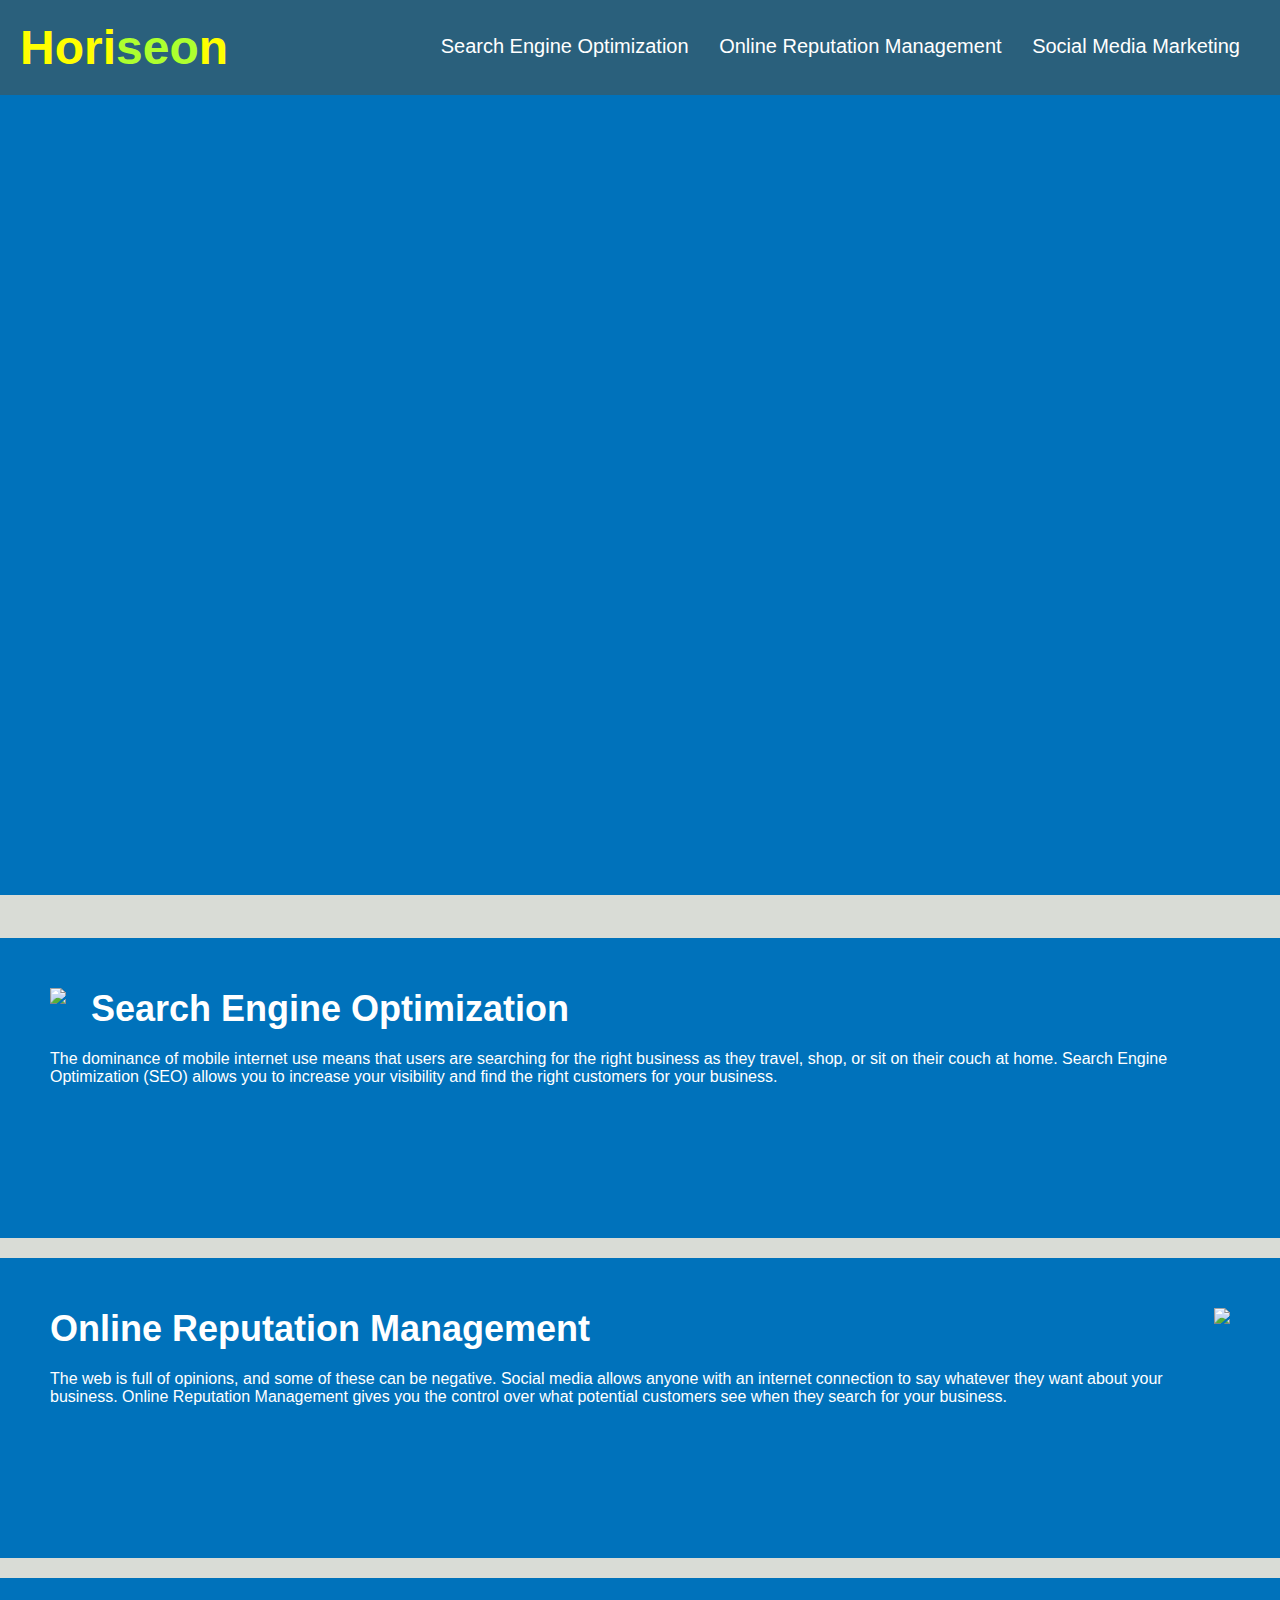
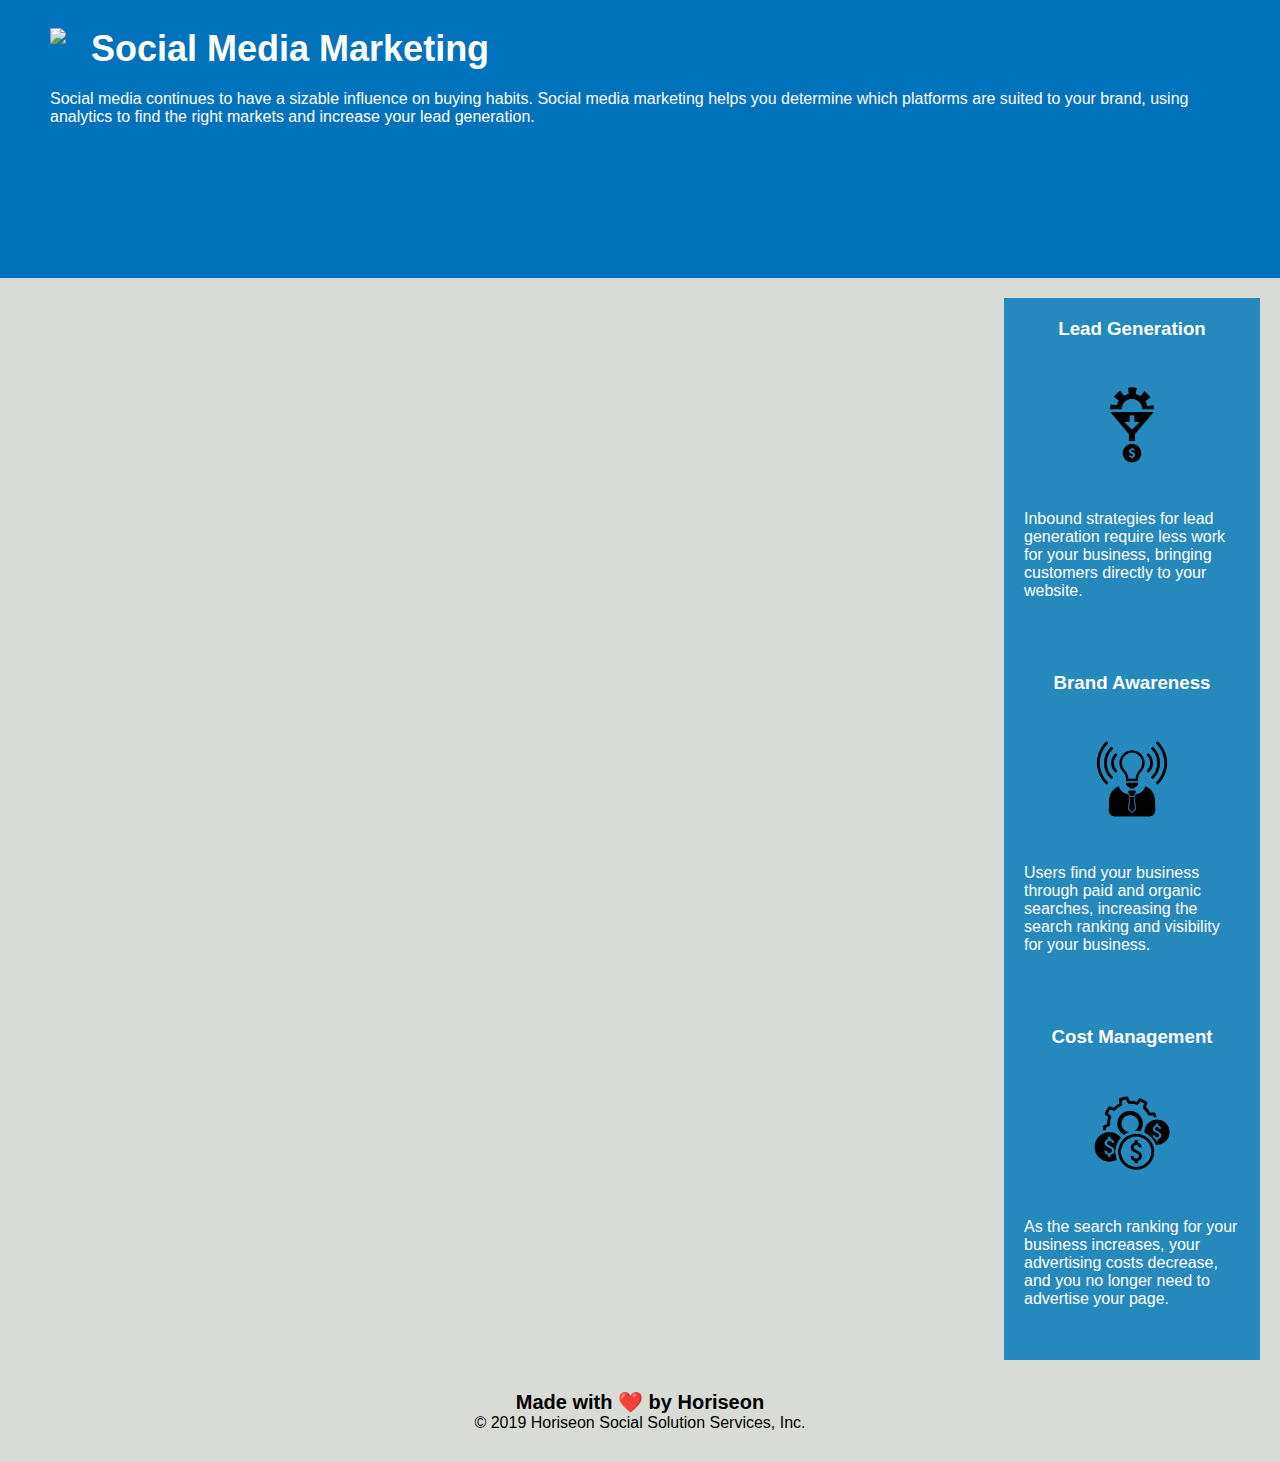
==== index.html @ f00411e6 "edited push" ====
<!DOCTYPE html>
<html lang="en-us">

<head>
    <meta charset="UTF-8" />
    <link rel="stylesheet" href="./assets/css/style.css">
    <title>HoriSEOn</title>
</head>

<body>
    <!-- navigation -->
    <header>
            <h1>Hori<span class="seo">seo</span>n</h1>
            <nav>
                <ul>
                    <li>
                        <a href="#search-engine-optimization">Search Engine Optimization</a>
                    </li>
                    <li>
                        <a href="#online-reputation-management">Online Reputation Management</a>
                    </li>
                    <li>
                        <a href="#social-media-marketing">Social Media Marketing</a>
                    </li>
                </ul>
            </nav>
    </header>
    
    <section class="hero"></section>
    <div class="content">
    </div>
        <section id="search-engine-optimization" class="search-engine-optimization">
            <img src="./assets/images/search-engine-optimization.jpg" class="float-left" />
            <h2>Search Engine Optimization</h2>
            <p>
                The dominance of mobile internet use means that users are searching for the right business as they
                travel, shop, or sit on their couch at home. Search Engine Optimization (SEO) allows you to increase
                your visibility and find the right customers for your business.
            </p>
        </section>
                
    <section id="online-reputation-management" class="online-reputation-management">
            <img src="./assets/images/online-reputation-management.jpg" class="float-right" />
            <h2>Online Reputation Management</h2>
            <p>
                The web is full of opinions, and some of these can be negative. Social media allows anyone with an
                internet connection to say whatever they want about your business. Online Reputation Management gives
                you the control over what potential customers see when they search for your business.
            </p>
    </section>
        <section id="social-media-marketing" class="social-media-marketing">
            <img src="./assets/images/social-media-marketing.jpg" class="float-left" />
            <h2>Social Media Marketing</h2>
            <p>
                Social media continues to have a sizable influence on buying habits. Social media marketing helps you
                determine which platforms are suited to your brand, using analytics to find the right markets and
                increase your lead generation.
            </p>
        </section>
    
    <aside class="benefits">
        <div class="benefit-lead">
            <h3>Lead Generation</h3>
            <img src="./assets/images/lead-generation.png" />
            <p>
                Inbound strategies for lead generation require less work for your business, bringing customers directly
                to your website.
            </p>
        </div>
    </aside>
        <aside class="benefits">
            <div class="benefit-brand">
            <h3>Brand Awareness</h3>
            <img src="./assets/images/brand-awareness.png" />
            <p>
                Users find your business through paid and organic searches, increasing the search ranking and visibility
                for your business.
            </p>
        </div>
    </aside>
        <aside class="benefits">
            <div class="benefit-cost">
            <h3>Cost Management</h3>
            <img src="./assets/images/cost-management.png"></img>
            <p>
                As the search ranking for your business increases, your advertising costs decrease, and you no longer
                need to advertise your page.
            </p>
        </div>
        </aside>
    
    <footer>
        
            <h2>Made with ❤️️ by Horiseon</h2>
            <p>
                &copy; 2019 Horiseon Social Solution Services, Inc.
            </p>
        
    </footer>
</body>

</html>
---- assets/css/style.css ----
* {
    box-sizing: border-box;
    padding: 0;
    margin: 0;
}

body {
    background-color: #d9dcd6;
}

header {
    padding: 20px;
    font-family: 'Trebuchet MS', 'Lucida Sans Unicode', 'Lucida Grande', 'Lucida Sans', Arial, sans-serif;
    background-color: #2a607c;
    color: #ffffff;
}

header h1 {
    display: inline;
    font-size: 48px;
    font-weight: bold;
    color: yellow;
}

header h1 .seo {
    color: greenyellow;
}

header nav {
    padding-top: 15px;
    margin-right: 20px;
    float: right;
    font-family: 'Gill Sans', 'Gill Sans MT', Calibri, 'Trebuchet MS', sans-serif;
    font-size: 20px;
}

header nav ul {
    list-style-type: none;
}

header nav ul li {
    display: inline;
    margin-left: 25px;
}

a {
    color: #ffffff;
    text-decoration: none;
}

p {
    font-size: 16px;
}

.hero {
    height: 800px;
    width: 100%;
    margin-bottom: 25px;
    background-image: url("../images/digital-marketing-meeting.jpg");
    background-size: cover;
    background-position: center;
}

.float-left {
    float: left;
    margin-right: 25px;
}

.float-right {
    float: right;
    margin-left: 25px;
}

.content {
    width: 75%;
    display: inline-block;
    margin-left: 20px;
}

aside {
    
    float: right;
    
}  

.benefits {
    margin-right: 20px;
    padding: 20px;
    clear: both;
    float: right;
    width: 20%;
    height: 100%;
    font-family: 'Gill Sans', 'Gill Sans MT', Calibri, 'Trebuchet MS', sans-serif;
    background-color: #2589bd;
}

.benefit-lead {
    margin-bottom: 32px;
    color: #ffffff;
}

.benefit-brand {
    margin-bottom: 32px;
    color: #ffffff;
}

.benefit-cost {
    margin-bottom: 32px;
    color: #ffffff;
}

.benefit-lead h3 {
    margin-bottom: 10px;
    text-align: center;
}

.benefit-brand h3 {
    margin-bottom: 10px;
    text-align: center;
}

.benefit-cost h3 {
    margin-bottom: 10px;
    text-align: center;
}

.benefit-lead img {
    display: block;
    margin: 10px auto;
    max-width: 150px;
}

.benefit-brand img {
    display: block;
    margin: 10px auto;
    max-width: 150px;
}

.benefit-cost img {
    display: block;
    margin: 10px auto;
    max-width: 150px;
}

/*.search-engine-optimization*/ 
section{
    margin-bottom: 20px;
    padding: 50px;
    height: 300px;
    font-family: 'Gill Sans', 'Gill Sans MT', Calibri, 'Trebuchet MS', sans-serif;
    background-color: #0072bb;
    color: #ffffff;
    float: left;
}

/*.online-reputation-management {
    margin-bottom: 20px;
    padding: 50px;
    height: 300px;
    font-family: 'Gill Sans', 'Gill Sans MT', Calibri, 'Trebuchet MS', sans-serif;
    background-color: #0072bb;
    color: #ffffff;
}

.social-media-marketing {
    margin-bottom: 20px;
    padding: 50px;
    height: 300px;
    font-family: 'Gill Sans', 'Gill Sans MT', Calibri, 'Trebuchet MS', sans-serif;
    background-color: #0072bb;
    color: #ffffff;
}*/

.search-engine-optimization img {
    max-height: 200px;
}

.online-reputation-management img {
    max-height: 200px;
}

.social-media-marketing img {
    max-height: 200px;
}

.search-engine-optimization h2 {
    margin-bottom: 20px;
    font-size: 36px;
}

.online-reputation-management h2 {
    margin-bottom: 20px;
    font-size: 36px;
}

.social-media-marketing h2 {
    margin-bottom: 20px;
    font-size: 36px;
}

footer {
    padding: 30px;
    clear: both;
    font-family: 'Trebuchet MS', 'Lucida Sans Unicode', 'Lucida Grande', 'Lucida Sans', Arial, sans-serif;
    text-align: center;
}

footer h2 {
    font-size: 20px;
    display: inline;
    text-align: center;
}
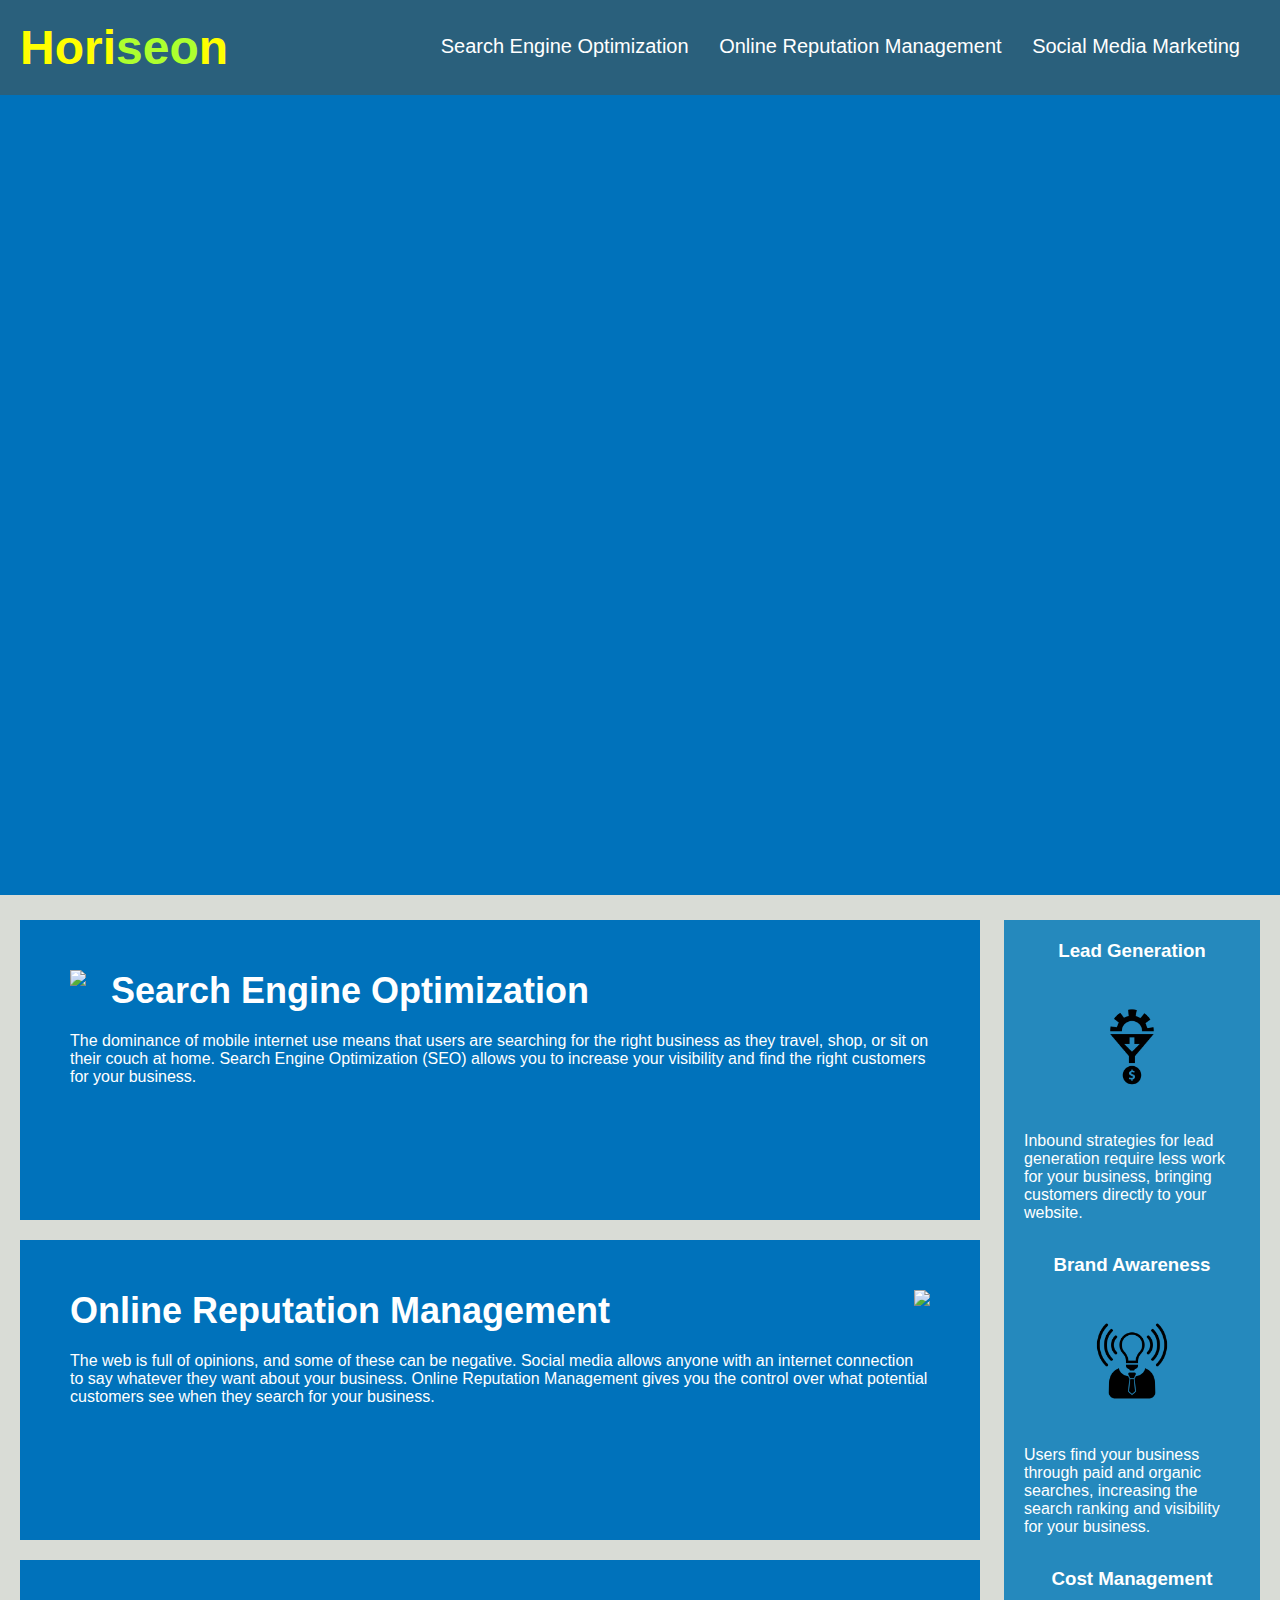
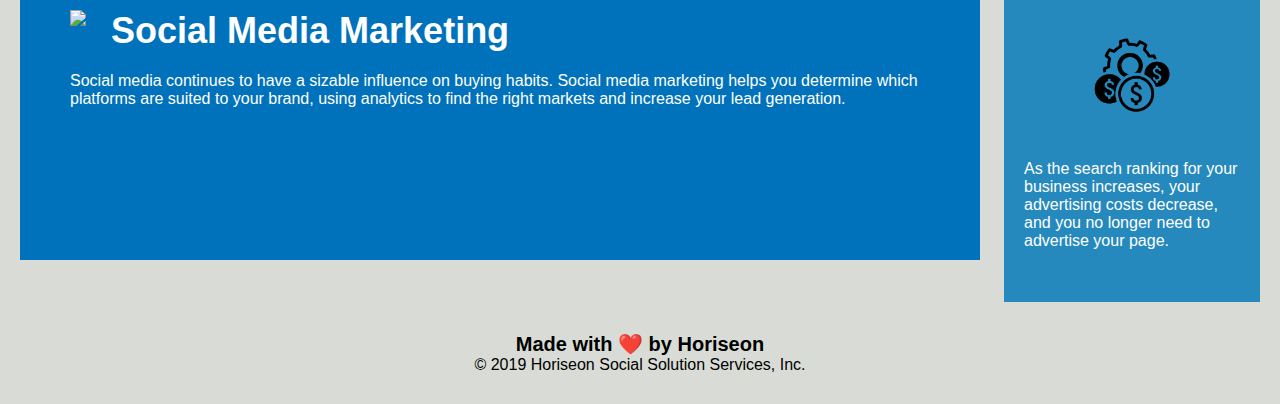
==== commit b3439b63: "last edited" ====
--- a/index.html
+++ b/index.html
@@ -10,26 +10,26 @@
 <body>
     <!-- navigation -->
     <header>
-            <h1>Hori<span class="seo">seo</span>n</h1>
-            <nav>
-                <ul>
-                    <li>
-                        <a href="#search-engine-optimization">Search Engine Optimization</a>
-                    </li>
-                    <li>
-                        <a href="#online-reputation-management">Online Reputation Management</a>
-                    </li>
-                    <li>
-                        <a href="#social-media-marketing">Social Media Marketing</a>
-                    </li>
-                </ul>
-            </nav>
+        <h1>Hori<span class="seo">seo</span>n</h1>
+        <nav>
+            <ul>
+                <li>
+                    <a href="#search-engine-optimization">Search Engine Optimization</a>
+                </li>
+                <li>
+                    <a href="#online-reputation-management">Online Reputation Management</a>
+                </li>
+                <li>
+                    <a href="#social-media-marketing">Social Media Marketing</a>
+                </li>
+            </ul>
+        </nav>
     </header>
-    
+
     <section class="hero"></section>
     <div class="content">
-    </div>
-        <section id="search-engine-optimization" class="search-engine-optimization">
+
+        <section id="search-engine-optimization" class="search-online-social">
             <img src="./assets/images/search-engine-optimization.jpg" class="float-left" />
             <h2>Search Engine Optimization</h2>
             <p>
@@ -38,8 +38,8 @@
                 your visibility and find the right customers for your business.
             </p>
         </section>
-                
-    <section id="online-reputation-management" class="online-reputation-management">
+
+        <section id="online-reputation-management" class="search-online-social">
             <img src="./assets/images/online-reputation-management.jpg" class="float-right" />
             <h2>Online Reputation Management</h2>
             <p>
@@ -47,8 +47,8 @@
                 internet connection to say whatever they want about your business. Online Reputation Management gives
                 you the control over what potential customers see when they search for your business.
             </p>
-    </section>
-        <section id="social-media-marketing" class="social-media-marketing">
+        </section>
+        <section id="social-media-marketing" class="search-online-social">
             <img src="./assets/images/social-media-marketing.jpg" class="float-left" />
             <h2>Social Media Marketing</h2>
             <p>
@@ -57,9 +57,9 @@
                 increase your lead generation.
             </p>
         </section>
-    
+    </div>
     <aside class="benefits">
-        <div class="benefit-lead">
+        <div class="benefit">
             <h3>Lead Generation</h3>
             <img src="./assets/images/lead-generation.png" />
             <p>
@@ -67,9 +67,9 @@
                 to your website.
             </p>
         </div>
-    </aside>
-        <aside class="benefits">
-            <div class="benefit-brand">
+
+
+        <div class="benefit">
             <h3>Brand Awareness</h3>
             <img src="./assets/images/brand-awareness.png" />
             <p>
@@ -77,9 +77,9 @@
                 for your business.
             </p>
         </div>
-    </aside>
-        <aside class="benefits">
-            <div class="benefit-cost">
+
+
+        <div class="benefit">
             <h3>Cost Management</h3>
             <img src="./assets/images/cost-management.png"></img>
             <p>
@@ -87,15 +87,15 @@
                 need to advertise your page.
             </p>
         </div>
-        </aside>
-    
+    </aside>
+
     <footer>
-        
-            <h2>Made with ❤️️ by Horiseon</h2>
-            <p>
-                &copy; 2019 Horiseon Social Solution Services, Inc.
-            </p>
-        
+
+        <h2>Made with ❤️️ by Horiseon</h2>
+        <p>
+            &copy; 2019 Horiseon Social Solution Services, Inc.
+        </p>
+
     </footer>
 </body>
 
--- a/assets/css/style.css
+++ b/assets/css/style.css
@@ -7,6 +7,8 @@
 body {
     background-color: #d9dcd6;
 }
+
+/*css style for header navigation*/
 
 header {
     padding: 20px;
@@ -52,6 +54,7 @@
     font-size: 16px;
 }
 
+/*css style for hero section*/
 .hero {
     height: 800px;
     width: 100%;
@@ -60,6 +63,8 @@
     background-size: cover;
     background-position: center;
 }
+
+/*css style for setion content*/
 
 .float-left {
     float: left;
@@ -77,10 +82,9 @@
     margin-left: 20px;
 }
 
-aside {
-    
+/*css style for the aside html attribute of the benefit class */
+aside {    
     float: right;
-    
 }  
 
 .benefits {
@@ -94,55 +98,24 @@
     background-color: #2589bd;
 }
 
-.benefit-lead {
+.benefit {
     margin-bottom: 32px;
     color: #ffffff;
 }
 
-.benefit-brand {
-    margin-bottom: 32px;
-    color: #ffffff;
-}
-
-.benefit-cost {
-    margin-bottom: 32px;
-    color: #ffffff;
-}
-
-.benefit-lead h3 {
+.benefit h3 {
     margin-bottom: 10px;
     text-align: center;
 }
 
-.benefit-brand h3 {
-    margin-bottom: 10px;
-    text-align: center;
-}
-
-.benefit-cost h3 {
-    margin-bottom: 10px;
-    text-align: center;
-}
-
-.benefit-lead img {
+.benefit img {
     display: block;
     margin: 10px auto;
     max-width: 150px;
 }
 
-.benefit-brand img {
-    display: block;
-    margin: 10px auto;
-    max-width: 150px;
-}
 
-.benefit-cost img {
-    display: block;
-    margin: 10px auto;
-    max-width: 150px;
-}
-
-/*.search-engine-optimization*/ 
+/*.search-engine-optimization + online-reputation-management + social-media-marketing */ 
 section{
     margin-bottom: 20px;
     padding: 50px;
@@ -153,47 +126,12 @@
     float: left;
 }
 
-/*.online-reputation-management {
-    margin-bottom: 20px;
-    padding: 50px;
-    height: 300px;
-    font-family: 'Gill Sans', 'Gill Sans MT', Calibri, 'Trebuchet MS', sans-serif;
-    background-color: #0072bb;
-    color: #ffffff;
-}
-
-.social-media-marketing {
-    margin-bottom: 20px;
-    padding: 50px;
-    height: 300px;
-    font-family: 'Gill Sans', 'Gill Sans MT', Calibri, 'Trebuchet MS', sans-serif;
-    background-color: #0072bb;
-    color: #ffffff;
-}*/
-
-.search-engine-optimization img {
+.search-online-social img {
     max-height: 200px;
 }
 
-.online-reputation-management img {
-    max-height: 200px;
-}
 
-.social-media-marketing img {
-    max-height: 200px;
-}
-
-.search-engine-optimization h2 {
-    margin-bottom: 20px;
-    font-size: 36px;
-}
-
-.online-reputation-management h2 {
-    margin-bottom: 20px;
-    font-size: 36px;
-}
-
-.social-media-marketing h2 {
+.search-online-social h2 {
     margin-bottom: 20px;
     font-size: 36px;
 }
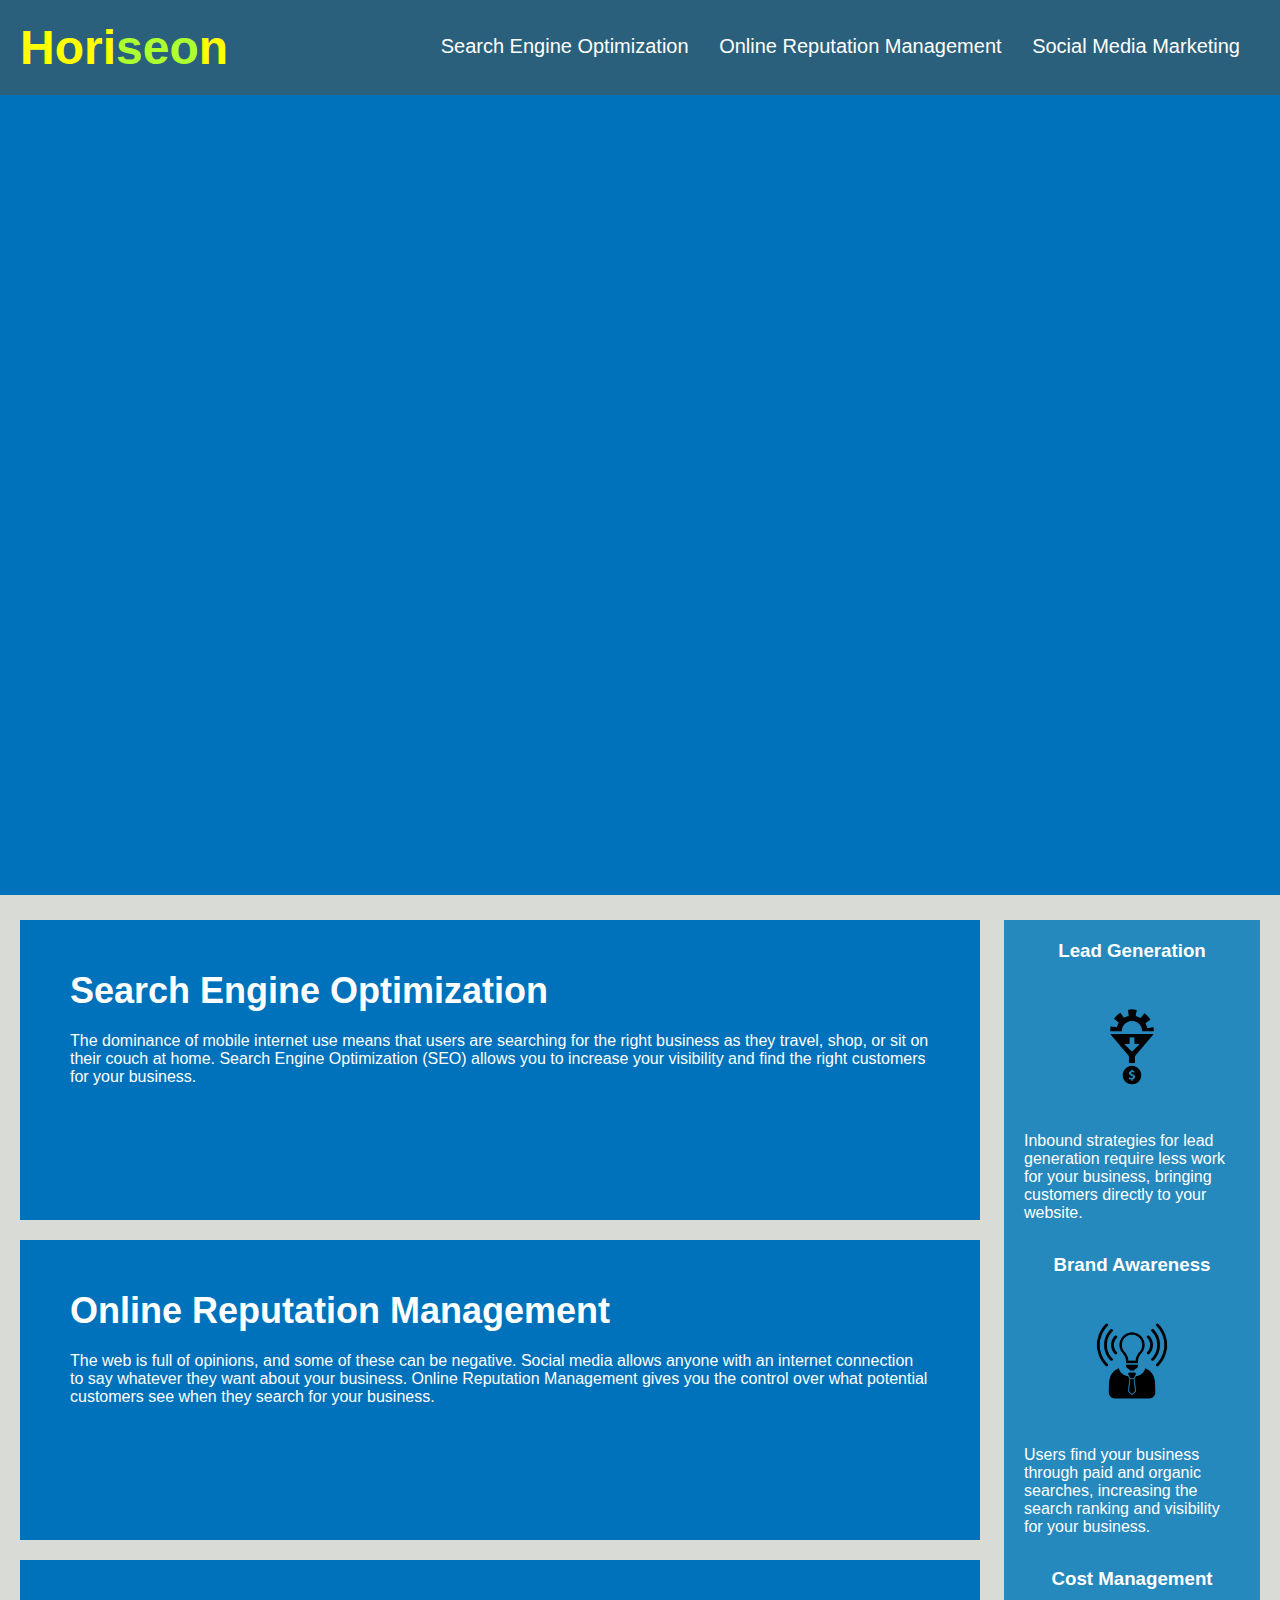
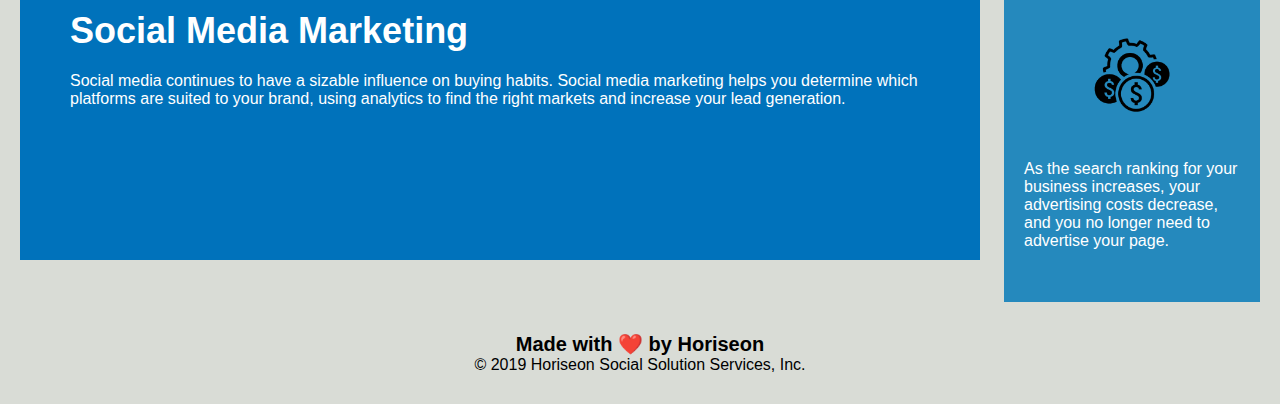
==== commit ab17e2e6: "final edit" ====
--- a/index.html
+++ b/index.html
@@ -30,7 +30,7 @@
     <div class="content">
 
         <section id="search-engine-optimization" class="search-online-social">
-            <img src="./assets/images/search-engine-optimization.jpg" class="float-left" />
+            <img src="./assets/images/search-engine-optimization.jpg" alt="" class="float-left" />
             <h2>Search Engine Optimization</h2>
             <p>
                 The dominance of mobile internet use means that users are searching for the right business as they
@@ -40,7 +40,7 @@
         </section>
 
         <section id="online-reputation-management" class="search-online-social">
-            <img src="./assets/images/online-reputation-management.jpg" class="float-right" />
+            <img src="./assets/images/online-reputation-management.jpg" alt="" class="float-right" />
             <h2>Online Reputation Management</h2>
             <p>
                 The web is full of opinions, and some of these can be negative. Social media allows anyone with an
@@ -49,7 +49,7 @@
             </p>
         </section>
         <section id="social-media-marketing" class="search-online-social">
-            <img src="./assets/images/social-media-marketing.jpg" class="float-left" />
+            <img src="./assets/images/social-media-marketing.jpg" alt="" class="float-left" />
             <h2>Social Media Marketing</h2>
             <p>
                 Social media continues to have a sizable influence on buying habits. Social media marketing helps you
@@ -61,7 +61,7 @@
     <aside class="benefits">
         <div class="benefit">
             <h3>Lead Generation</h3>
-            <img src="./assets/images/lead-generation.png" />
+            <img src="./assets/images/lead-generation.png" alt=""/>
             <p>
                 Inbound strategies for lead generation require less work for your business, bringing customers directly
                 to your website.
@@ -71,7 +71,7 @@
 
         <div class="benefit">
             <h3>Brand Awareness</h3>
-            <img src="./assets/images/brand-awareness.png" />
+            <img src="./assets/images/brand-awareness.png" alt=""/>
             <p>
                 Users find your business through paid and organic searches, increasing the search ranking and visibility
                 for your business.
@@ -81,7 +81,7 @@
 
         <div class="benefit">
             <h3>Cost Management</h3>
-            <img src="./assets/images/cost-management.png"></img>
+            <img src="./assets/images/cost-management.png" alt=""></img>
             <p>
                 As the search ranking for your business increases, your advertising costs decrease, and you no longer
                 need to advertise your page.
